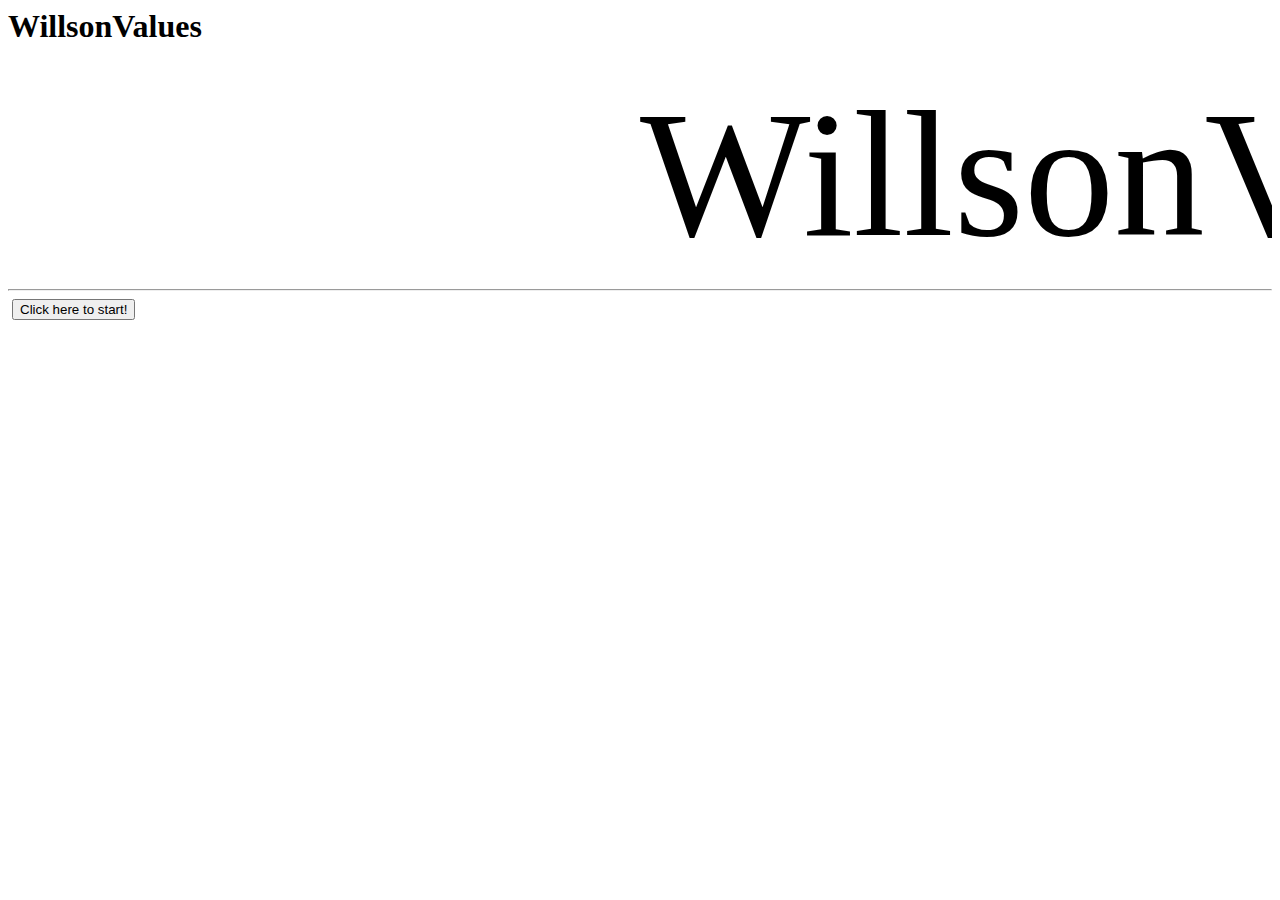
==== index.html @ bc6aa130 "Changes" ====
<head>
    <!-- Global site tag (gtag.js) - Google Analytics -->
    <script async src="https://www.googletagmanager.com/gtag/js?id=UA-99715444-7"></script>
    <script>
        window.dataLayer = window.dataLayer || [];
    </script>

    <link href="https://fonts.googleapis.com/css?family=Montserrat:300,400,700|Roboto:400,700" rel="stylesheet">
    <link href='style.css' rel='stylesheet' type='text/css'>
    <title>WillsonValues</title>
    <link rel="icon" type="x-icon" href="icon.png">
    <link rel="shortcut icon" type="x-icon" href="icon.png">
    <meta charset="utf-8">
	<meta name="viewport" content="width=device-width, initial-scale=1.0">
</head>

<body>
	<h1 class="title">WillsonValues</h1>
    <svg id="svgHeader" style="width: 100%;" viewBox="0 0 112 19">
		<text x="50%" y="15" class="svgHeader">WillsonValues</text>
	</svg>
    <hr>
    <img src="" id="banner">
    <button class="button" onclick="location.href='instructions.html';">Click here to start!</button>

    <script type="application/javascript" src="questions.js"></script>
    <script type="text/javascript">
        document.getElementById("numOfQuestions").innerHTML = questions.length;

        window.onload = function() {
            var background = new Image();
            background.onload = function() {
                var c = document.createElement("canvas");
                c.width = 1850;
                c.height = 1300;
                var ctx = c.getContext("2d");
                ctx.fillStyle = "#EEEEEE"
                ctx.fillRect(0, 0, 1850, 1300);
                ctx.drawImage(background, 0, 0);

                document.getElementById("banner").src = c.toDataURL();
            }
            background.src = "./compass.png";
        }
    </script>
</body>
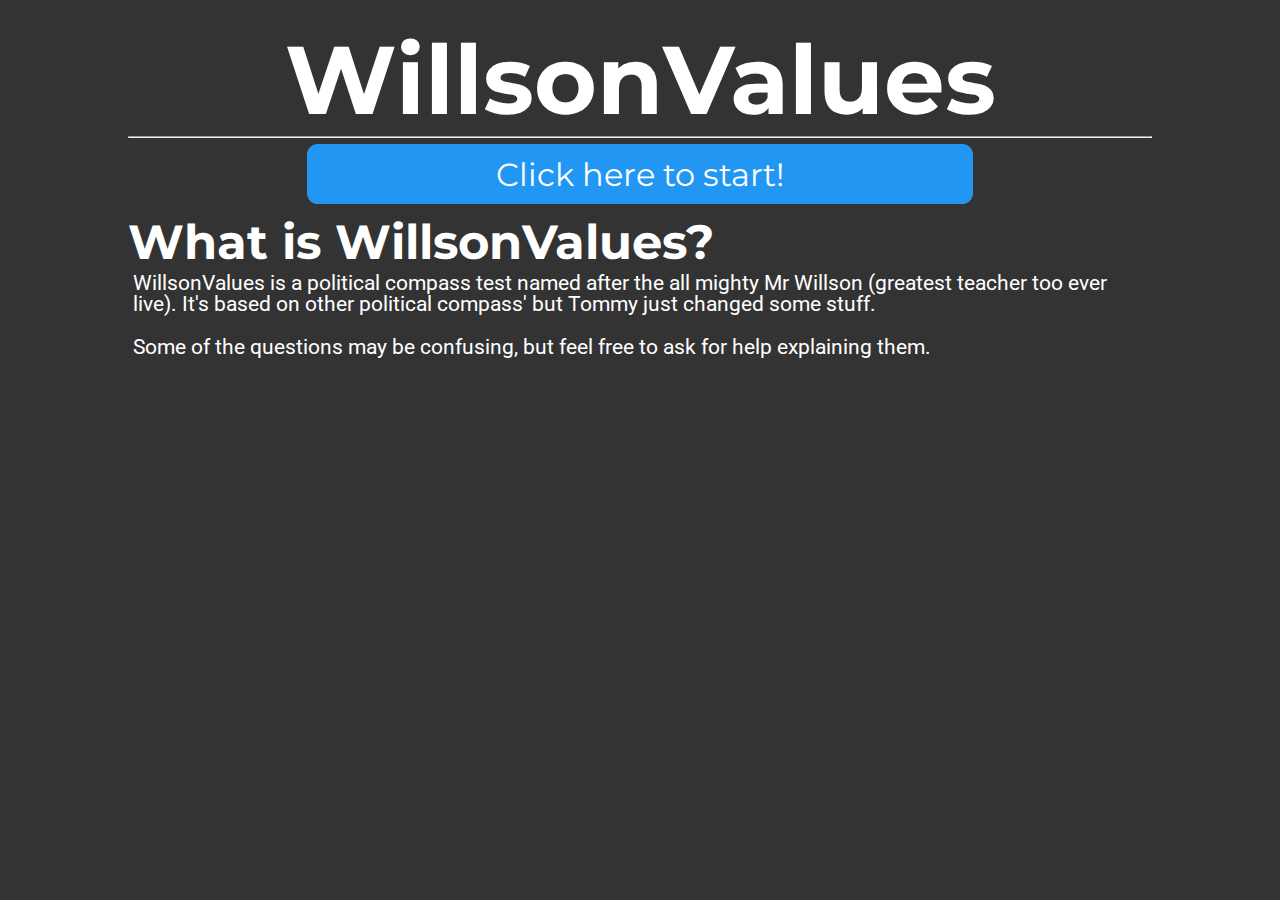
==== commit 41712956: "Slight colour tweaks" ====
--- a/index.html
+++ b/index.html
@@ -1,10 +1,4 @@
 <head>
-    <!-- Global site tag (gtag.js) - Google Analytics -->
-    <script async src="https://www.googletagmanager.com/gtag/js?id=UA-99715444-7"></script>
-    <script>
-        window.dataLayer = window.dataLayer || [];
-    </script>
-
     <link href="https://fonts.googleapis.com/css?family=Montserrat:300,400,700|Roboto:400,700" rel="stylesheet">
     <link href='style.css' rel='stylesheet' type='text/css'>
     <title>WillsonValues</title>
@@ -16,12 +10,14 @@
 
 <body>
 	<h1 class="title">WillsonValues</h1>
-    <svg id="svgHeader" style="width: 100%;" viewBox="0 0 112 19">
-		<text x="50%" y="15" class="svgHeader">WillsonValues</text>
-	</svg>
+
     <hr>
-    <img src="" id="banner">
     <button class="button" onclick="location.href='instructions.html';">Click here to start!</button>
+
+    <h2>What is WillsonValues?</h2>
+        <p>WillsonValues is a political compass test named after the all mighty Mr Willson (greatest teacher too ever live).
+            It's based on other political compass' but Tommy just changed some stuff.<br><br>
+            Some of the questions may be confusing, but feel free to ask for help explaining them.
 
     <script type="application/javascript" src="questions.js"></script>
     <script type="text/javascript">
--- a/style.css
+++ b/style.css
@@ -0,0 +1,265 @@
+html {
+    background-color: #333;
+    padding: 0px;
+}
+body {
+    width: 80%;
+    min-height: calc(100vh - 4em);
+    margin: 0 auto;
+    padding: 2em;
+}
+p {
+    color: white;
+    font-family: 'Roboto', sans-serif;
+    font-size: 16pt;
+    line-height: 1;
+    margin: 4pt;
+}
+a{
+    color: #2222DD;
+}
+a:hover{
+    color: #22DDDD;
+}
+p.value-description {
+    text-indent: -16pt;
+    margin-left: 20pt;
+}
+p.question {
+    margin: 16pt auto;
+    color: #333333;
+    font-family: 'Montserrat', sans-serif;
+    font-weight: normal;
+    width: 70%;
+    min-width: 500pt;
+    min-height: 144pt;
+    background-color: #eeeeee;
+    padding: 16pt;
+    border-radius: 16pt;
+    font-size: 36pt;
+    display: flex;
+    justify-content: center;
+    align-items: center;
+    text-align: center;
+
+}
+h1 {
+    color: white;
+    font-family: 'Montserrat', sans-serif;
+    font-size: 72pt;
+    text-align: center;
+    line-height: 72pt;
+    margin-top: 0pt;
+    margin-bottom: 0pt;
+}
+#svgHeader {
+	display: none;
+}
+h2 {
+    color: white;
+    font-family: 'Montserrat', sans-serif;
+    font-size: 36pt;
+    line-height: 36pt;
+    margin-top: 12pt;
+    margin-bottom: 0pt;
+}
+li {
+    font-size: 16pt;
+    text-indent: 16pt;
+}
+a {
+    font-family: inherit;
+}
+
+.selection {
+    background-color: #4caf50;
+    font-family: 'Montserrat', sans-serif;
+    border: none;
+    border-radius: 8pt;
+    color: white;
+    padding: 8pt;
+    width: 50%;
+    min-width: 500pt;
+    text-align: center;
+    text-decoration: none;
+    display: block;
+    font-size: 24pt;
+    margin: -2px auto;
+    cursor: pointer;
+}
+
+.num_input {
+    background-color: #2196f3;
+    font-family: 'Montserrat', sans-serif;
+    border: none;
+    border-radius: 8pt;
+    color: white;
+    padding: 8pt;
+    width: 50%;
+    min-width: 500pt;
+    text-align: center;
+    text-decoration: none;
+    display: block;
+    font-size: 24pt;
+    margin: -2px auto;
+    cursor: pointer;
+}
+
+hr {
+    background-color: white;
+}
+
+.text_input {
+    background-color: #2196f3;
+    font-family: 'Montserrat', sans-serif;
+    border: none;
+    border-radius: 8pt;
+    color: white;
+    padding: 8pt;
+    width: 50%;
+    min-width: 500pt;
+    text-align: center;
+    text-decoration: none;
+    display: block;
+    font-size: 24pt;
+    margin: -2px auto;
+    cursor: pointer;
+}
+
+img.center {
+    display: block;
+    margin: 1em auto;
+    width: 50%;
+    min-width: 500pt;
+}
+.button {
+    background-color: #2196f3;
+    font-family: 'Montserrat', sans-serif;
+    border: none;
+    border-radius: 8pt;
+    color: white;
+    padding: 8pt;
+    width: 50%;
+    min-width: 500pt;
+    text-align: center;
+    text-decoration: none;
+    display: block;
+    font-size: 24pt;
+    margin: -2px auto;
+    cursor: pointer;
+}
+.green_button {
+    background-color: #4caf50;
+}
+.small_button, .small_button_off {
+    background-color: #333;
+    font-family: 'Montserrat', sans-serif;
+    border: none;
+    border-radius: 8pt;
+    color: white;
+    padding: 8pt;
+    width: 10%;
+    min-width: 100pt;
+    text-align: center;
+    text-decoration: none;
+    display: block;
+    font-size: 18pt;
+    margin: -2px auto;
+    cursor: pointer;
+}
+.small_button_off {
+    background-color: #ddd;
+    color: #888;
+    border: 2px solid #888;
+    cursor: not-allowed;
+    margin: -4px auto;
+}
+.button:disabled {
+    background-color: #ddd;
+    font-family: 'Montserrat', sans-serif;
+    border: 2px solid #888;
+    border-radius: 8pt;
+    color: #888;
+    padding: 8pt;
+    width: 50%;
+    min-width: 500pt;
+    text-align: center;
+    text-decoration: none;
+    display: block;
+    font-size: 24pt;
+    margin: -2px auto;
+    cursor: not-allowed;
+}
+div.text-wrapper {
+    font-family: 'Montserrat', sans-serif;
+    font-size: 36pt;
+    line-height: 36pt;
+    color: #222222;
+    display: inline-block;
+}
+span.weight-300 {
+    font-weight: 300;
+}
+#banner {
+    border-color: #444444;
+    border-style: solid;
+    border-width: 2px;
+    border-radius: 8pt;
+    display: block;
+    margin: 8pt;
+    margin-left: auto;
+    margin-right: auto;
+    max-width: 50%;
+	min-width: 500pt;
+}
+
+@media screen and (orientation:portrait) {
+	body {
+		width: auto !important;
+		border-width: 0px !important;  
+	}
+	
+	.title {
+		display: none;
+	}
+	
+    #svgHeader {
+		display: block !important;
+    }
+
+	.svgHeader {
+		color: #222222;
+		font-family: 'Montserrat', sans-serif;
+		text-align: center;
+		margin-top: 0pt;
+		margin-bottom: 0pt;
+		font-weight: bold;
+        text-anchor: middle;
+	}
+	
+	#banner {
+		min-width: 0px;
+		max-width: 100%;
+		border-width: 1px;
+	}
+	
+	.button, .button:disabled, .text_input, .num_input, .selection {
+		min-width: 0px;
+		max-width: 100%;
+		width: 100%;
+		font-size: 1.5em;
+	}
+	
+	h2 {
+		font-size: 1.5em;
+		line-height: initial
+	}
+
+    p.question {
+        min-height: 224px !important;
+        min-width: 0px;
+		max-width: 100%;
+		width: auto;
+		font-size: 1.75em;
+    }
+}